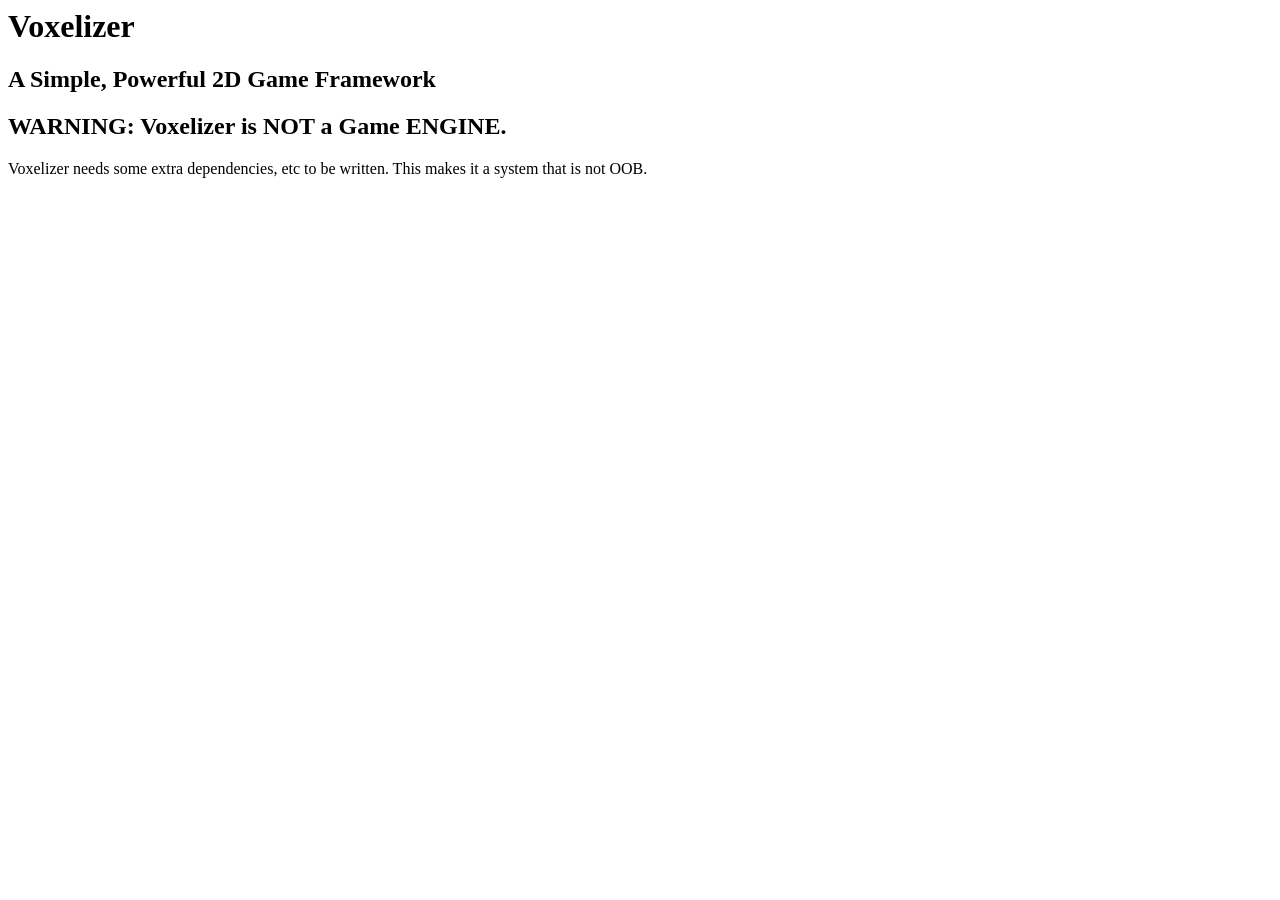
==== engine/index.html @ d3f50d4e "feat: Add engine" ====
<html>
  <head>
    <title>Voxelizer - A Simple Framework</title>
    <meta charset="utf-8">
    <link rel="stylesheet" href="style.css">
  </head>
  <body>
    <h1>Voxelizer</h1>
    <h2>A Simple, Powerful 2D Game Framework</h2>
    <div>
      <h2>WARNING: Voxelizer is NOT a Game ENGINE.</h2>
      <p>Voxelizer needs some extra dependencies, etc to be written.
      This makes it a system that is not OOB.</p>
    </div>
  </body>
</html>
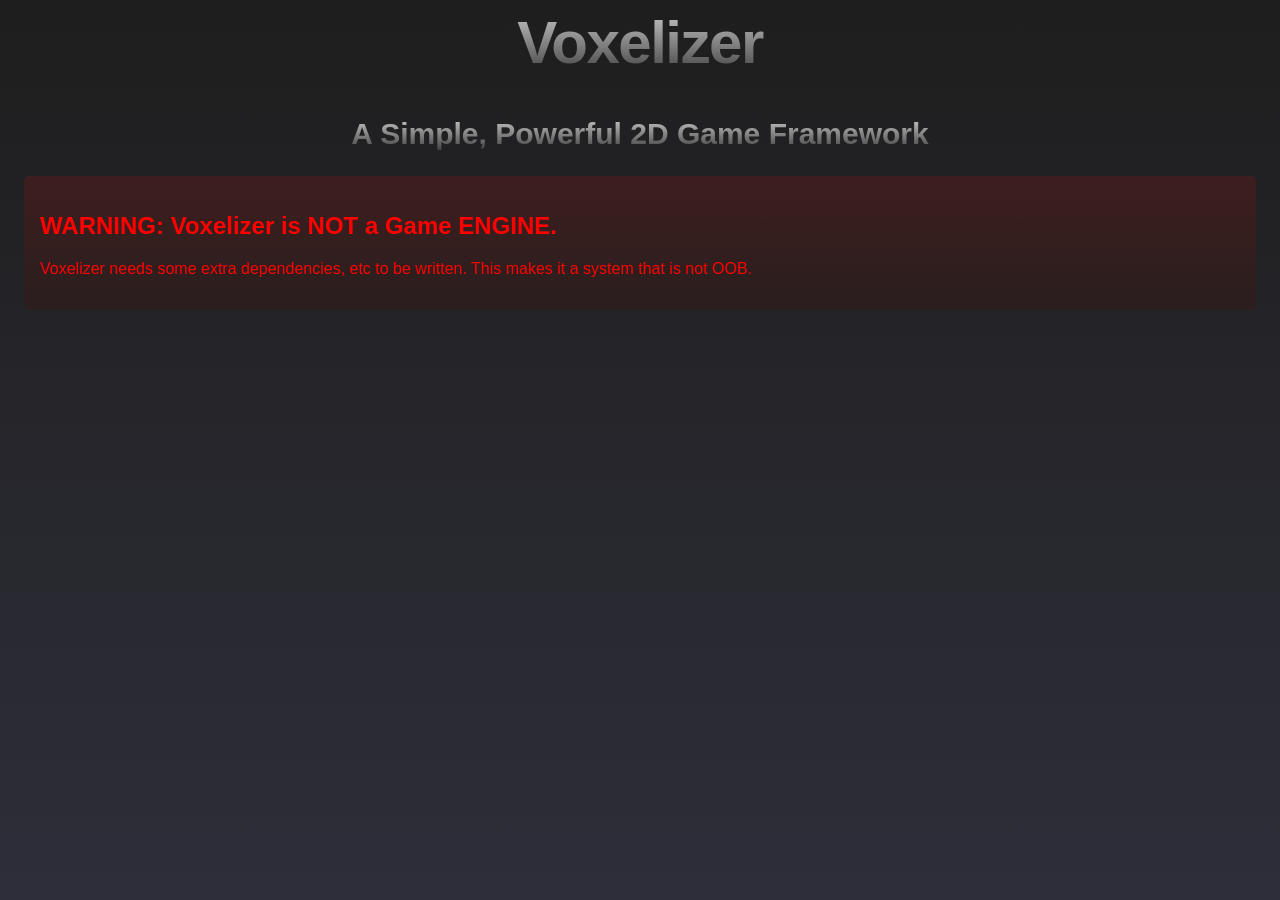
==== commit 497f6bf2: "feat: Add some flair to engine" ====
--- a/engine/index.html
+++ b/engine/index.html
@@ -2,14 +2,15 @@
   <head>
     <title>Voxelizer - A Simple Framework</title>
     <meta charset="utf-8">
+    <meta name="viewport" content="width=device-width, initial-scale=1">
     <link rel="stylesheet" href="style.css">
   </head>
   <body>
-    <h1>Voxelizer</h1>
-    <h2>A Simple, Powerful 2D Game Framework</h2>
-    <div>
-      <h2>WARNING: Voxelizer is NOT a Game ENGINE.</h2>
-      <p>Voxelizer needs some extra dependencies, etc to be written.
+    <h1 id="title">Voxelizer</h1>
+    <h2 id="subtitle">A Simple, Powerful 2D Game Framework</h2>
+    <div id="warning">
+      <h2 id="warning-head">WARNING: Voxelizer is NOT a Game ENGINE.</h2>
+      <p id="warning-content">Voxelizer needs some extra dependencies, etc to be written.
       This makes it a system that is not OOB.</p>
     </div>
   </body>
--- a/engine/style.css
+++ b/engine/style.css
@@ -0,0 +1,55 @@
+/* Colors */
+:root {
+  --color-background-1: #1e1e1e;
+  --color-background-2: #2e2e3a;
+  --color-title-1: #cacaca; /* For the canadians! */
+  --color-title-2: #3e3e3e;
+  --color-warning-body-1: #3e1e1e;
+  --color-warning-body-2: #2a1e1e;
+  --color-warning-head: #ff0000;
+  --color-warning-content: #ff0000;
+}
+
+body {
+  background-image: linear-gradient(var(--color-background-1), var(--color-background-2));
+  font-family: BlinkMacSystemFont, -apple-system, 'Segoe UI', Roboto, 'Helvetica Neue', Arial, sans-serif;
+}
+
+#title {
+  background-image: linear-gradient(var(--color-title-1), var(--color-title-2));
+  -webkit-background-clip: text;
+  -webkit-text-fill-color: transparent;
+  -moz-background-clip: text;
+  -moz-text-fill-color: transparent;
+  color: var(--color-title-1);
+  text-align: center;
+  letter-spacing: -0.025em;
+  font-size: 60px;
+}
+
+#subtitle {
+  background-image: linear-gradient(var(--color-title-1), var(--color-title-2));
+  -webkit-background-clip: text;
+  -webkit-text-fill-color: transparent;
+  -moz-background-clip: text;
+  -moz-text-fill-color: transparent;
+  color: var(--color-title-2);
+  text-align: center;
+  font-size: 30px;
+}
+
+#warning {
+  
+  background-image: linear-gradient(var(--color-warning-body-1), var(--color-warning-body-2));
+  margin: 1rem;
+  padding: 1rem;
+  border-radius: 5px;
+}
+
+#warning-head {
+  color: var(--color-warning-head);
+}
+
+#warning-content {
+  color: var(--color-warning-content);
+}
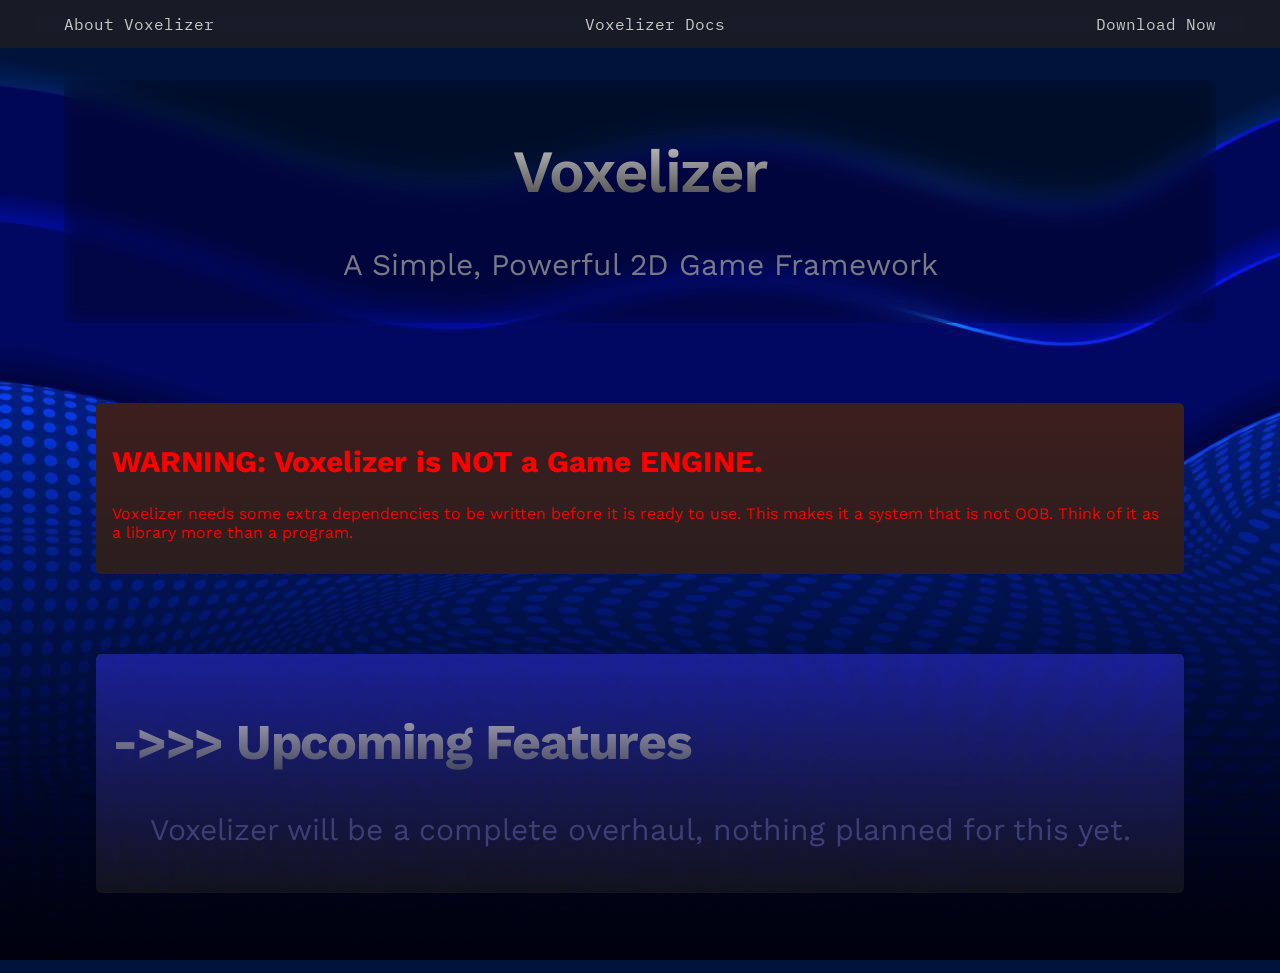
==== commit d235054b: "feat: Appearance" ====
--- a/engine/index.html
+++ b/engine/index.html
@@ -3,15 +3,29 @@
     <title>Voxelizer - A Simple Framework</title>
     <meta charset="utf-8">
     <meta name="viewport" content="width=device-width, initial-scale=1">
+    <style>
+      @import url('https://fonts.googleapis.com/css2?family=IBM+Plex+Mono:ital,wght@0,100;0,200;0,300;0,400;0,500;0,600;0,700;1,100;1,200;1,300;1,400;1,500;1,600;1,700&display=swap');
+      @import url('https://fonts.googleapis.com/css2?family=Work+Sans:ital,wght@0,100..900;1,100..900&display=swap');
+    </style>
     <link rel="stylesheet" href="style.css">
   </head>
   <body>
-    <h1 id="title">Voxelizer</h1>
-    <h2 id="subtitle">A Simple, Powerful 2D Game Framework</h2>
+    <header id="navbar">
+      <a href="about.html">About Voxelizer</a>
+      <a href="docs.html">Voxelizer Docs</a>
+      <a href="download.html">Download Now</a>
+    </header>
+    <div id="title-content">
+      <h1 id="title">Voxelizer</h1>
+      <h2 id="subtitle">A Simple, Powerful 2D Game Framework</h2>
+    </div>
     <div id="warning">
       <h2 id="warning-head">WARNING: Voxelizer is NOT a Game ENGINE.</h2>
-      <p id="warning-content">Voxelizer needs some extra dependencies, etc to be written.
-      This makes it a system that is not OOB.</p>
+      <p id="warning-content">Voxelizer needs some extra dependencies to be written before it is ready to use. This makes it a system that is not OOB. Think of it as a library more than a program.</p>
+    </div>
+    <div id="promises">
+      <h2 id="promises-header">->>> Upcoming Features</h2>
+      <p id="promises-content">Voxelizer will be a complete overhaul, nothing planned for this yet.</p>
     </div>
   </body>
 </html>
--- a/engine/style.css
+++ b/engine/style.css
@@ -1,55 +1,151 @@
 /* Colors */
 :root {
-  --color-background-1: #1e1e1e;
-  --color-background-2: #2e2e3a;
+  --color-background: rgba(30, 30, 30, 0.8);
+  --color-accent: rgba(50, 50, 200, 0.8); /* storm blue */
+  --color-navbar: rgba(30, 30, 30, 0.8);
   --color-title-1: #cacaca; /* For the canadians! */
   --color-title-2: #3e3e3e;
   --color-warning-body-1: #3e1e1e;
   --color-warning-body-2: #2a1e1e;
   --color-warning-head: #ff0000;
   --color-warning-content: #ff0000;
+  /* blue */
+  --color-promises-background-1: rgba(50, 50, 200, 0.5);
+  --color-promises-background-2: rgba(30, 30, 30, 0.6);
+  --color-promises-title-1: rgba(200, 200, 200, 0.8);
+  --color-promises-title-2: rgba(100, 100, 100, 0.6);
+  --color-promises-content-1: #3e3e6e;
+  --color-promises-content-2: #3e3e7e;
+  --border-radius: 5px;
+}
+
+html {
+  scroll-behavior: smooth;
 }
 
 body {
-  background-image: linear-gradient(var(--color-background-1), var(--color-background-2));
-  font-family: BlinkMacSystemFont, -apple-system, 'Segoe UI', Roboto, 'Helvetica Neue', Arial, sans-serif;
+  /* background-image: linear-gradient(90deg, var(--color-background), var(--color-accent)); */
+  background-image: url("background.png");
+  font-family: "Work Sans", BlinkMacSystemFont, -apple-system, 'Segoe UI', Roboto, 'Helvetica Neue', Arial, sans-serif;
+  z-index: 0;
+  margin: 1rem;
+}
+
+#navbar {
+  font-family: "IBM Plex Mono", BlinkMacSystemFont, -apple-system, 'Segoe UI', Roboto, 'Helvetica Neue', Arial, sans-serif;
+  position: fixed;
+  z-index: 1000;
+  top: 0;
+  left: 0;
+  right: 0;  /* Ensures it stretches but respects viewport */
+  margin: 0 auto;  /* Centers if necessary */
+  padding-left: 4rem;
+  padding-right: 4rem;
+  height: 3rem;
+  box-sizing: border-box;
+  background-color: var(--color-navbar);
+  color: var(--color-title-1);
+  justify-content: space-between;
+  backdrop-filter: blur(20px) saturate(150%);
+  display: flex;
+  align-items: center;
+  max-width: 100%; /* Ensures it doesn't exceed viewport */
+}
+
+#navbar a {
+  color: var(--color-title-1);
+  text-decoration: none;
+  transition: color 0.2s ease;
+}
+
+#navbar a:hover {
+  color: var(--color-accent);
+}
+
+#title-content {
+  backdrop-filter: blur(10px) brightness(0.7);
+  border-radius: var(--border-radius);
+  padding: 1rem;
+  z-index: 1;
+  position: relative;
+  font-size: 60px;
+  margin-left: 3rem;
+  margin-right: 3rem;
+  margin-top: 5rem; /* Ensures it doesn't overlap with navbar */
 }
 
 #title {
+  font-weight: 600;
   background-image: linear-gradient(var(--color-title-1), var(--color-title-2));
   -webkit-background-clip: text;
   -webkit-text-fill-color: transparent;
   -moz-background-clip: text;
   -moz-text-fill-color: transparent;
-  color: var(--color-title-1);
   text-align: center;
+  color: transparent;
   letter-spacing: -0.025em;
   font-size: 60px;
+  transition: font-weight 0.5s ease;
+}
+
+#title:hover {
+  font-weight: 300;
 }
 
 #subtitle {
-  background-image: linear-gradient(var(--color-title-1), var(--color-title-2));
-  -webkit-background-clip: text;
-  -webkit-text-fill-color: transparent;
-  -moz-background-clip: text;
-  -moz-text-fill-color: transparent;
-  color: var(--color-title-2);
+  color: rgba(150, 150, 150, 0.8);
+  font-weight: 400;
   text-align: center;
   font-size: 30px;
 }
 
 #warning {
-  
   background-image: linear-gradient(var(--color-warning-body-1), var(--color-warning-body-2));
-  margin: 1rem;
   padding: 1rem;
-  border-radius: 5px;
+  margin: 5rem;
+  border-radius: var(--border-radius);
 }
 
 #warning-head {
+  font-size: 30px;
   color: var(--color-warning-head);
 }
 
 #warning-content {
   color: var(--color-warning-content);
 }
+
+#promises {
+  background-image: linear-gradient(var(--color-promises-background-1), var(--color-promises-background-2));
+  backdrop-filter: blur(5px) saturate(150%);
+  padding: 1rem;
+  margin: 5rem;
+  border-radius: var(--border-radius);
+}
+
+#promises-header {
+  background-image: linear-gradient(var(--color-promises-title-1), var(--color-promises-title-2));
+  -webkit-background-clip: text;
+  -webkit-text-fill-color: transparent;
+  -moz-background-clip: text;
+  -moz-text-fill-color: transparent;
+  color: var(--color-promises-title-1);
+  letter-spacing: -0.025em;
+  font-size: 50px;
+  transition: padding-left 0.3s ease;
+}
+
+#promises-header:hover {
+  padding-left: 4rem;
+}
+
+#promises-content {
+  background-image: linear-gradient(var(--color-promises-content-1), var(--color-promises-content-2));
+  -webkit-background-clip: text;
+  -webkit-text-fill-color: transparent;
+  -moz-background-clip: text;
+  -moz-text-fill-color: transparent;
+  color: var(--color-promises-content-1);
+  text-align: center;
+  font-size: 30px;
+}
